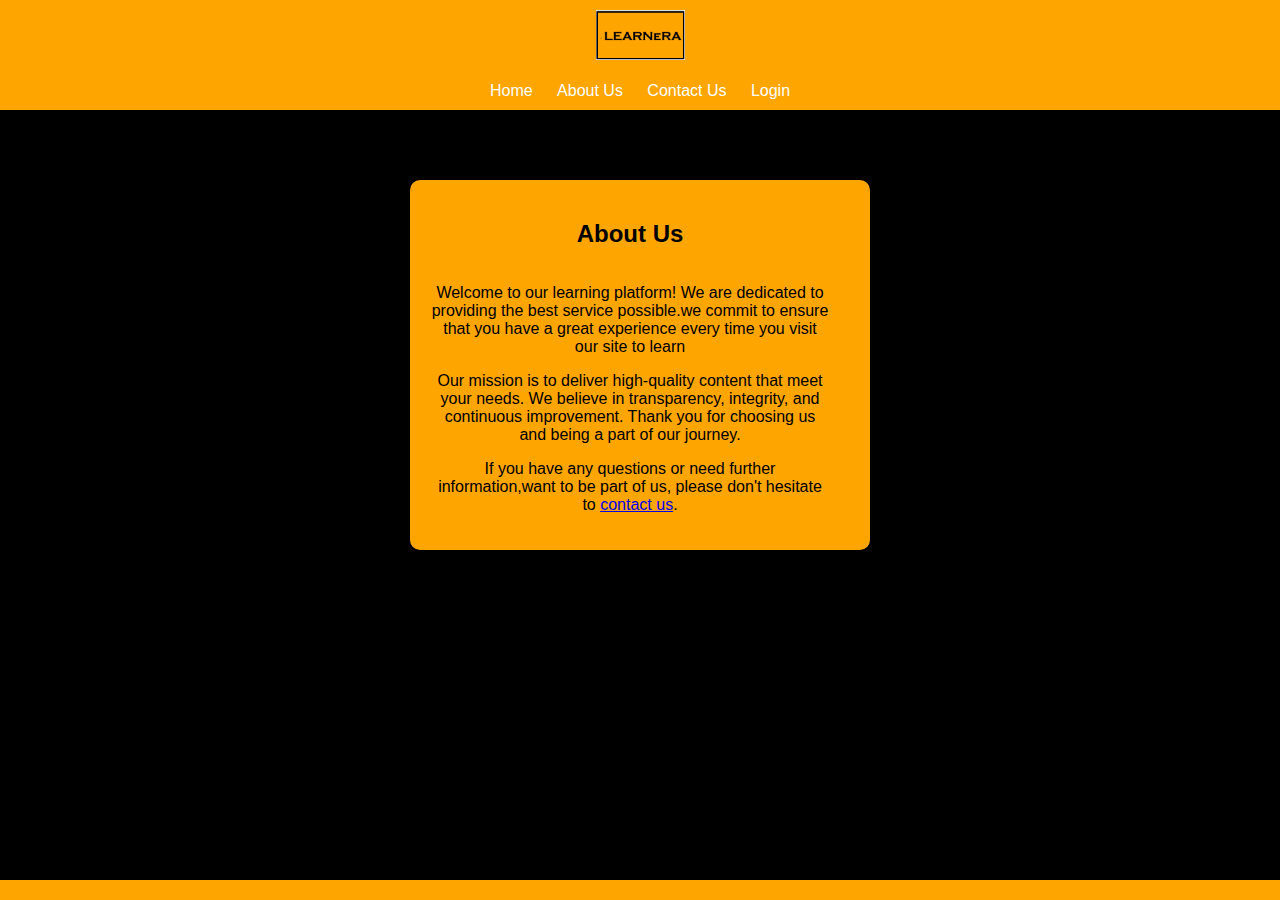
==== about.html @ bfe184c4 "commit17" ====
<!DOCTYPE html>
<html lang="en">
<head>
    <meta charset="UTF-8">
    <meta name="viewport" content="width=device-width, initial-scale=1.0">
    <title>About</title>
    <link rel="stylesheet" href="styles.css">
</head>
<body>
    <header>  
        <div>  
            <img class="logo" src="Learnera.png" alt="learnEra">
            <div>
                <br>
            </div>
            <nav>     
                <ul>
                    
                    <li><a href="index.html">Home</a></li>
                    <li><a href="about.html">About Us</a></li>
                    <li><a href="contact.html">Contact Us</a></li>
                    <li><a href="login.html">Login</a></li>
                    <!-- <li><a href="register.html">Sign Up</a></li> -->
                </ul>
            </nav>
        </div>
    </header>
    <div class="container">
        
        <h2>About Us</h2>
        <div class="about-content">
           
            <div class="about-text">
                <p>Welcome to our learning platform! We are dedicated to providing the best
                    service possible.we commit to ensure that you have a great experience every time you visit our site to learn</p>
               <p>Our mission is to deliver high-quality content that meet your needs. We believe in transparency,
                integrity, and continuous improvement. Thank you for choosing us and being a part of our journey.</p>
               <p>If you have any questions or need further information,want to be part of us, please don't hesitate to <a href="contact.html">contact us</a>.</p>
            </div>
        </div>
        
    </div>
    <footer></footer>
</body>
</html>
---- styles.css ----
body {
    font-family: Arial, sans-serif;
    margin: 0;
    padding-top: 80px; 
    padding-bottom: 80px; 
    background-color: black;
}
header img.logo {
    height: 50px;
    width: auto;
    align-items: start
}

header .left-img {
    align-items: start;
}
header, footer {
    width: 100%;
    background-color: orange;
    color: black;
    padding: 10px 0;
    text-align: center;
    position: fixed;
    left: 0;
    z-index: 1000;
}

header {
    top: 0;
}

footer {
    bottom: 0;
}

nav ul {
    list-style-type: none;
    padding: 0;
    margin: 0;
}

nav ul li {
    display: inline;
    margin: 0 10px;
}

nav ul li a {
    color: #fff;
    text-decoration: none;
}

.container {
    margin-top: 100px;
    background-color:orange;
    padding: 20px;
    border-radius: 10px;
    padding-right: 40px;
    box-shadow: 0 0 10px rgba(0, 0, 0, 0.1);
    width: 400px;
    text-align: center;
    margin: 100px auto 20px auto
}

input, textarea {
    width: 100%;
    padding: 10px;
    margin: 10px 0;
    border: 1px solid #ccc;
    border-radius: 4px;
}

textarea {
    resize: vertical;
    height: 100px;
}

button {
    width: 100;
    padding: 10px;
    background-color:orange;
    color:black;
    border: none;
    border-radius: 4px;
    cursor: pointer;

}
.about-content {
    display: flex;
    flex-direction: row;
    align-items: center;
}

button:hover {
    box-shadow: 0 0 10px rgba(0, 0, 0, 0.1);
    color: orange;
    background-color:black;
}

input[type="submit"]:hover {
    background-color: #28a745; 
    color: #fff;
}

input[type="text"]:hover,
input[type="email"]:hover,
input[type="password"]:hover,
textarea:hover {
    border-color:orange; 
}
.image-container {
    justify-content: center;
    align-items: center;
    padding: 80px;
    
}

.image-container img.main-image {
    width: 700px; 
    height: px;
    object-fit: cover;
    margin-top: 50px;
}
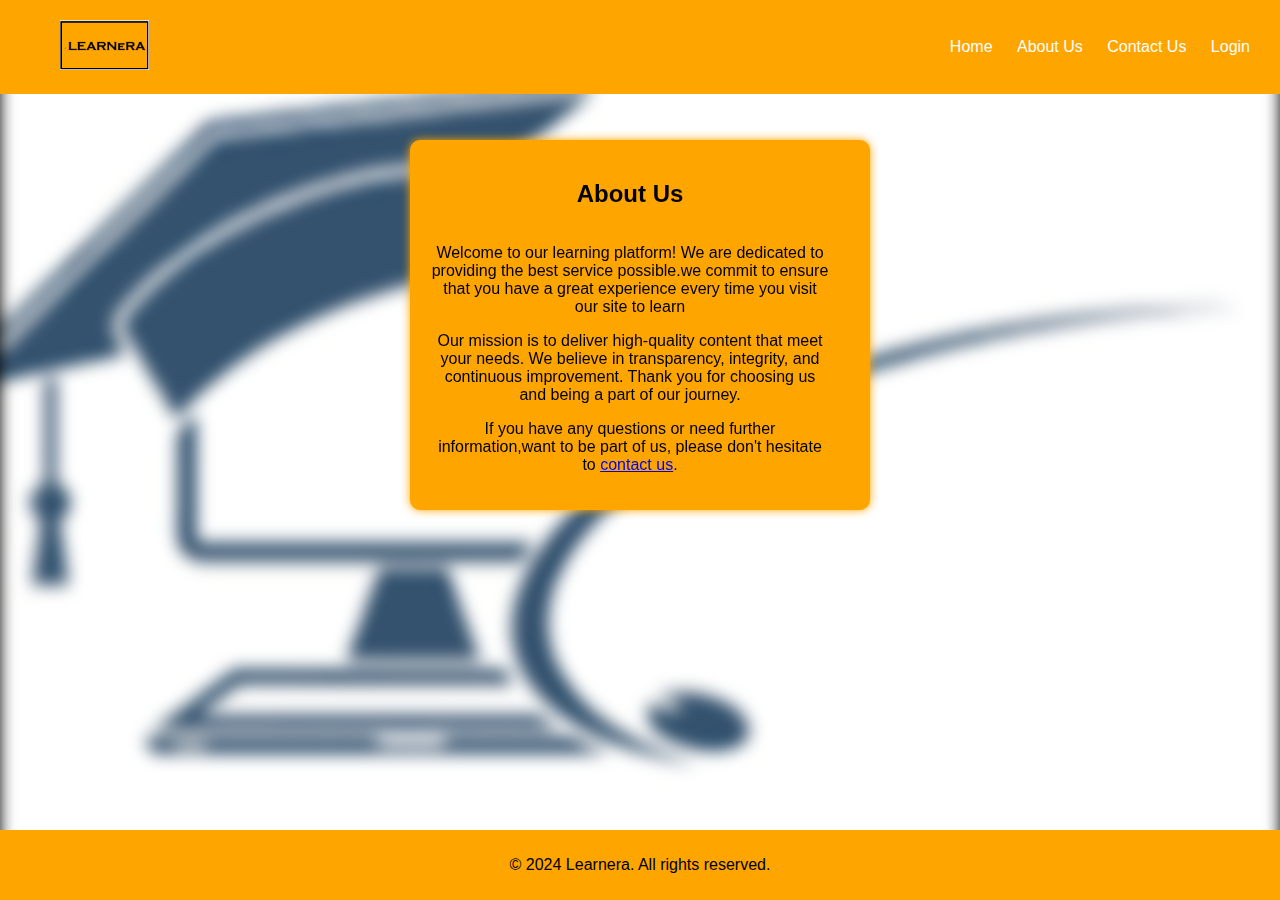
==== commit 05a7c8f6: "commit17" ====
--- a/about.html
+++ b/about.html
@@ -7,24 +7,8 @@
     <link rel="stylesheet" href="styles.css">
 </head>
 <body>
-    <header>  
-        <div>  
-            <img class="logo" src="Learnera.png" alt="learnEra">
-            <div>
-                <br>
-            </div>
-            <nav>     
-                <ul>
-                    
-                    <li><a href="index.html">Home</a></li>
-                    <li><a href="about.html">About Us</a></li>
-                    <li><a href="contact.html">Contact Us</a></li>
-                    <li><a href="login.html">Login</a></li>
-                    <!-- <li><a href="register.html">Sign Up</a></li> -->
-                </ul>
-            </nav>
-        </div>
-    </header>
+    <header id="header"></header>
+    <div class="background"></div>
     <div class="container">
         
         <h2>About Us</h2>
@@ -40,6 +24,7 @@
         </div>
         
     </div>
-    <footer></footer>
+    <footer id="footer"></footer>
+    <script src="scripts.js"></script>
 </body>
 </html>--- a/styles.css
+++ b/styles.css
@@ -1,14 +1,28 @@
 body {
     font-family: Arial, sans-serif;
     margin: 0;
-    padding-top: 80px; 
-    padding-bottom: 80px; 
-    background-color: black;
+    padding-top: 40px; 
+    padding-bottom: 40px; 
+   
+}
+.background {
+    position: fixed;
+    top: 0;
+    left: 0;
+    width: 100%;
+    height: 100%;
+    background-image: url('back.png'); /* Replace with the path to your background image */
+    background-size: cover; /* Ensures the background covers the whole page */
+    background-repeat: no-repeat; /* Prevents the background from repeating */
+    background-position: center center; /* Centers the background image */
+    filter: blur(8px); /* Applies a blur effect to the background image */
+    z-index: -1; /* Ensures the background is behind all other content */
 }
 header img.logo {
     height: 50px;
     width: auto;
-    align-items: start
+    align-items: start;
+    margin-left: 20px;
 }
 
 header .left-img {
@@ -32,7 +46,35 @@
 footer {
     bottom: 0;
 }
-
+body {
+    margin: 0;
+    font-family: Arial, sans-serif;
+    background-color: black;
+}
+.navbar {
+    display: flex;
+    justify-content: space-between;
+    align-items: center;
+    background-color: orange;
+    padding: 10px 20px;
+}
+.logo {
+    margin-left: 20px;
+}
+.nav-links {
+    display: flex;
+    list-style-type: none;
+    margin-right: 20px;
+}
+.nav-links li {
+    margin-left: 20px;
+    
+}
+.nav-links a {
+    text-decoration: none;
+    color: white;
+    font-size: 16px;
+}
 nav ul {
     list-style-type: none;
     padding: 0;
@@ -55,13 +97,13 @@
     padding: 20px;
     border-radius: 10px;
     padding-right: 40px;
-    box-shadow: 0 0 10px rgba(0, 0, 0, 0.1);
+    box-shadow: 0 0 10px orange;
     width: 400px;
     text-align: center;
     margin: 100px auto 20px auto
 }
 
-input, textarea {
+input, textarea,select {
     width: 100%;
     padding: 10px;
     margin: 10px 0;
@@ -69,6 +111,20 @@
     border-radius: 4px;
 }
 
+.password-box .textbox input {
+    padding-right: 2.5rem; 
+}
+
+.toggle-password {
+    position: absolute;
+    top: 50%;
+    right: 1rem;
+    transform: translateY(-50%);
+    cursor: pointer;
+    font-size: 1.2rem;
+    color: black;
+}
+
 textarea {
     resize: vertical;
     height: 100px;
@@ -77,8 +133,8 @@
 button {
     width: 100;
     padding: 10px;
-    background-color:orange;
-    color:black;
+    background-color:black;
+    color:orange;
     border: none;
     border-radius: 4px;
     cursor: pointer;
@@ -91,7 +147,7 @@
 }
 
 button:hover {
-    box-shadow: 0 0 10px rgba(0, 0, 0, 0.1);
+    box-shadow: 0 0 10px rgba(0, 0, 0, 10);
     color: orange;
     background-color:black;
 }
@@ -100,7 +156,9 @@
     background-color: #28a745; 
     color: #fff;
 }
-
+select:hover {
+    border-color: orange;
+}
 input[type="text"]:hover,
 input[type="email"]:hover,
 input[type="password"]:hover,
@@ -120,3 +178,39 @@
     object-fit: cover;
     margin-top: 50px;
 }
+
+@media (max-width: 768px) {
+
+    header {
+        text-align: center;
+        
+    }
+
+    nav ul {
+        flex-direction: column;
+    }
+
+    nav ul li {
+        margin: 10px 0;
+    }
+
+    .container {
+        width:50%;
+        margin: 100px 5%;
+        margin-left: 20%;
+        margin-right: 20%;
+        
+    }
+
+    .main-image {
+        padding: 60px 10px;
+        height: 150px;
+        width: 100;
+    }
+
+    .about-content, .contact-content {
+        flex-direction: column;
+        text-align: center;
+    }
+    
+}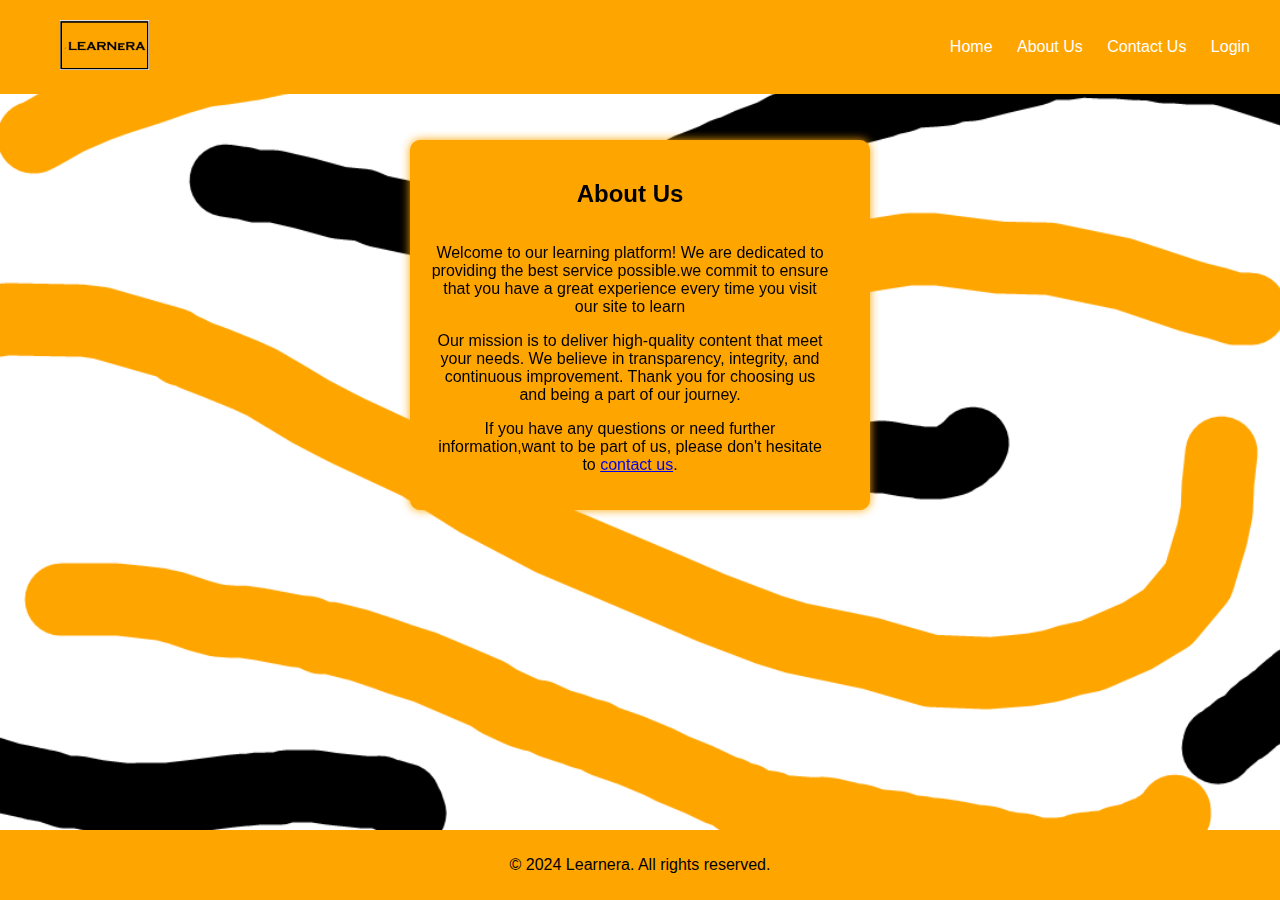
==== commit 4043be57: "commit19" ====
--- a/about.html
+++ b/about.html
@@ -3,6 +3,8 @@
 <head>
     <meta charset="UTF-8">
     <meta name="viewport" content="width=device-width, initial-scale=1.0">
+    <link rel="icon" type="image/png" href="Images/Learnera.png">
+    
     <title>About</title>
     <link rel="stylesheet" href="styles.css">
 </head>
--- a/styles.css
+++ b/styles.css
@@ -11,11 +11,11 @@
     left: 0;
     width: 100%;
     height: 100%;
-    background-image: url('back.png'); /* Replace with the path to your background image */
+    background-image: url('Images/back.png'); /* Replace with the path to your background image */
     background-size: cover; /* Ensures the background covers the whole page */
     background-repeat: no-repeat; /* Prevents the background from repeating */
     background-position: center center; /* Centers the background image */
-    filter: blur(8px); /* Applies a blur effect to the background image */
+    /* filter: blur(8px); Applies a blur effect to the background image */
     z-index: -1; /* Ensures the background is behind all other content */
 }
 header img.logo {
